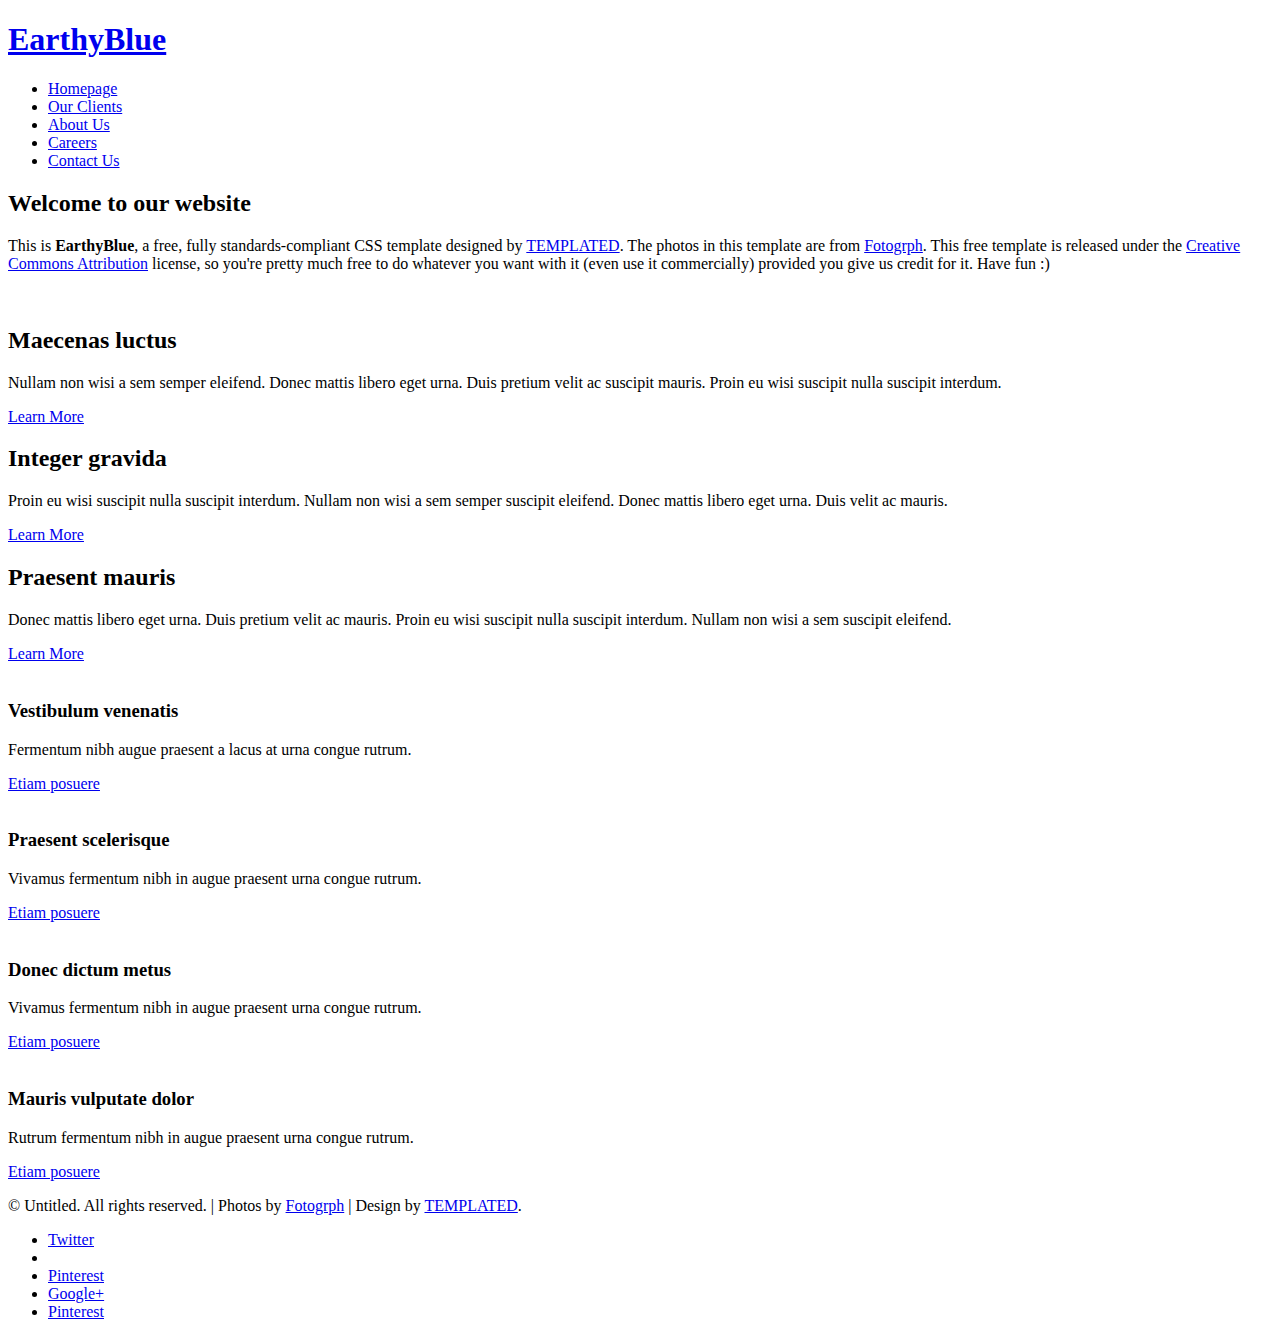
==== index.html @ 9a29e0e1 "Templated" ====
<!DOCTYPE html PUBLIC "-//W3C//DTD XHTML 1.0 Strict//EN" "http://www.w3.org/TR/xhtml1/DTD/xhtml1-strict.dtd">
<!--
Design by TEMPLATED
http://templated.co
Released for free under the Creative Commons Attribution License

Name       : EarthyBlue 
Description: A two-column, fixed-width design with dark color scheme.
Version    : 1.0
Released   : 20140215

-->
<html xmlns="http://www.w3.org/1999/xhtml">
<head>
<meta http-equiv="Content-Type" content="text/html; charset=utf-8" />
<title></title>
<meta name="keywords" content="" />
<meta name="description" content="" />
<link href="http://fonts.googleapis.com/css?family=Source+Sans+Pro:200,300,400,600,700,900|Quicksand:400,700|Questrial" rel="stylesheet" />
<link href="default.css" rel="stylesheet" type="text/css" media="all" />
<link href="fonts.css" rel="stylesheet" type="text/css" media="all" />

<!--[if IE 6]><link href="default_ie6.css" rel="stylesheet" type="text/css" /><![endif]-->

</head>
<body>
<div id="header-wrapper">
	<div id="header" class="container">
		<div id="logo">
			<h1><a href="#">EarthyBlue</a></h1>
			<div id="menu">
				<ul>
					<li class="active"><a href="#" accesskey="1" title="">Homepage</a></li>
					<li><a href="#" accesskey="2" title="">Our Clients</a></li>
					<li><a href="#" accesskey="3" title="">About Us</a></li>
					<li><a href="#" accesskey="4" title="">Careers</a></li>
					<li><a href="#" accesskey="5" title="">Contact Us</a></li>
				</ul>
			</div>
		</div>
	</div>
</div>
<div id="page-wrapper">
	<div id="welcome" class="container">
		<div class="title">
			<h2>Welcome to our website</h2>
		</div>
		<p>This is <strong>EarthyBlue</strong>, a free, fully standards-compliant CSS template designed by <a href="http://templated.co" rel="nofollow">TEMPLATED</a>. The photos in this template are from <a href="http://fotogrph.com/"> Fotogrph</a>. This free template is released under the <a href="http://templated.co/license">Creative Commons Attribution</a> license, so you're pretty much free to do whatever you want with it (even use it commercially) provided you give us credit for it. Have fun :) </p>
		<img src="images/banner.jpg" class="image image-full" alt="" />
	</div>
</div>
<div class="wrapper">
	<div id="three-column" class="container">
		<div><span class="arrow-down"></span></div>
		<div id="tbox1">
			<div class="title">
				<h2>Maecenas luctus</h2>
			</div>
			<p>Nullam non wisi a sem semper eleifend. Donec mattis libero eget urna. Duis pretium velit ac suscipit mauris. Proin eu wisi suscipit nulla suscipit interdum.</p>
			<a href="#" class="button">Learn More</a> </div>
		<div id="tbox2">
			<div class="title">
				<h2>Integer gravida</h2>
			</div>
			<p>Proin eu wisi suscipit nulla suscipit interdum. Nullam non wisi a sem semper suscipit eleifend. Donec mattis libero eget urna. Duis  velit ac mauris.</p>
			<a href="#" class="button">Learn More</a> </div>
		<div id="tbox3">
			<div class="title">
				<h2>Praesent mauris</h2>
			</div>
			<p>Donec mattis libero eget urna. Duis pretium velit ac mauris. Proin eu wisi suscipit nulla suscipit interdum. Nullam non wisi a sem suscipit  eleifend.</p>
			<a href="#" class="button">Learn More</a> </div>
	</div>
	<div id="portfolio" class="container">
		<div class="column1">
			<div class="box"> <a href="#"><img src="images/scr01.jpg" alt="" class="image image-full" /></a>
				<h3>Vestibulum venenatis</h3>
				<p>Fermentum nibh augue praesent a lacus at urna congue rutrum.</p>
				<a href="#" class="button button-small">Etiam posuere</a> </div>
		</div>
		<div class="column2">
			<div class="box"> <a href="#"><img src="images/scr02.jpg" alt="" class="image image-full" /></a>
				<h3>Praesent scelerisque</h3>
				<p>Vivamus fermentum nibh in augue praesent urna congue rutrum.</p>
				<a href="#" class="button button-small">Etiam posuere</a> </div>
		</div>
		<div class="column3">
			<div class="box"> <a href="#"><img src="images/scr03.jpg" alt="" class="image image-full" /></a>
				<h3>Donec dictum metus</h3>
				<p>Vivamus fermentum nibh in augue praesent urna congue rutrum.</p>
				<a href="#" class="button button-small">Etiam posuere</a> </div>
		</div>
		<div class="column4">
			<div class="box"> <a href="#"><img src="images/scr04.jpg" alt="" class="image image-full" /></a>
				<h3>Mauris vulputate dolor</h3>
				<p>Rutrum fermentum nibh in augue praesent urna congue rutrum.</p>
				<a href="#" class="button button-small">Etiam posuere</a> </div>
		</div>
	</div>
</div>
<div id="copyright" class="container">
	<p>&copy; Untitled. All rights reserved. | Photos by <a href="http://fotogrph.com/">Fotogrph</a> | Design by <a href="http://templated.co" rel="nofollow">TEMPLATED</a>.</p>
		<ul class="contact">
			<li><a href="#" class="icon icon-twitter"><span>Twitter</span></a></li>
			<li><a href="#" class="icon icon-facebook"><span></span></a></li>
			<li><a href="#" class="icon icon-dribbble"><span>Pinterest</span></a></li>
			<li><a href="#" class="icon icon-tumblr"><span>Google+</span></a></li>
			<li><a href="#" class="icon icon-rss"><span>Pinterest</span></a></li>
		</ul>
</div>
</body>
</html>
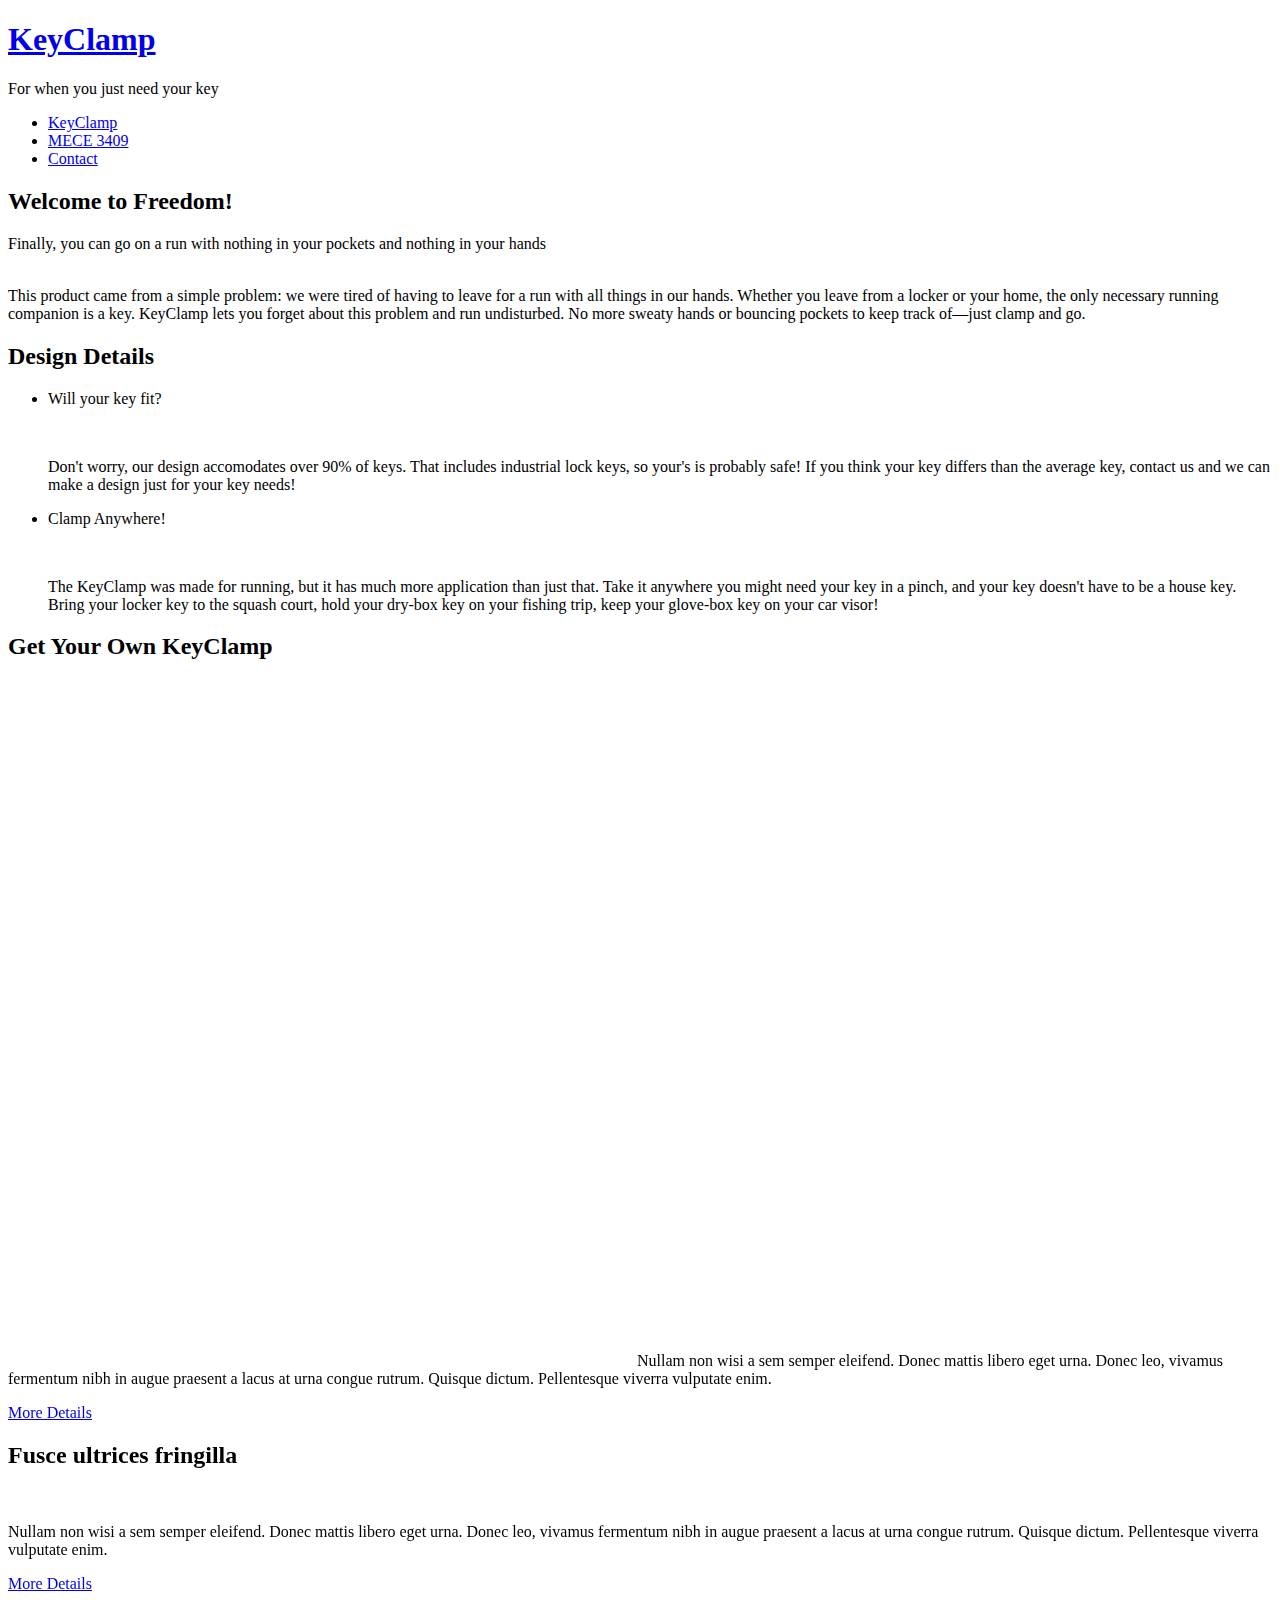
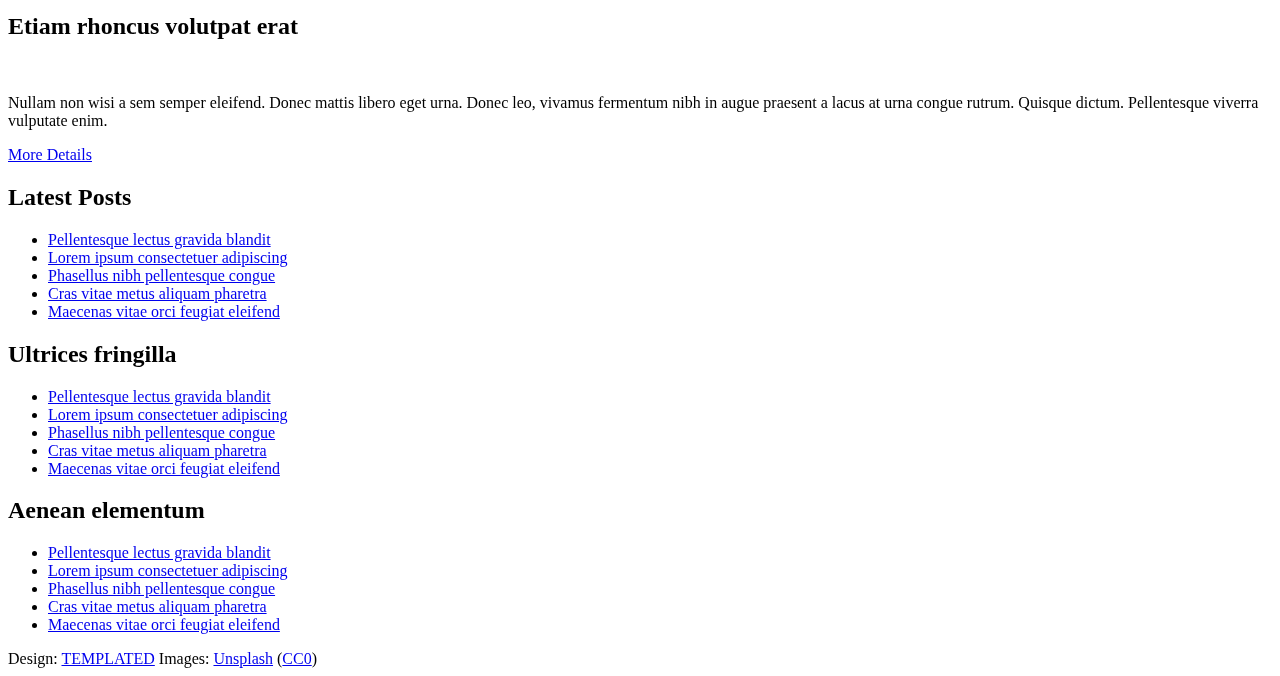
==== commit 6105fee3: "update" ====
--- a/index.html
+++ b/index.html
@@ -1,112 +1,172 @@
-<!DOCTYPE html PUBLIC "-//W3C//DTD XHTML 1.0 Strict//EN" "http://www.w3.org/TR/xhtml1/DTD/xhtml1-strict.dtd">
-<!--
-Design by TEMPLATED
-http://templated.co
-Released for free under the Creative Commons Attribution License
-
-Name       : EarthyBlue 
-Description: A two-column, fixed-width design with dark color scheme.
-Version    : 1.0
-Released   : 20140215
-
--->
-<html xmlns="http://www.w3.org/1999/xhtml">
-<head>
-<meta http-equiv="Content-Type" content="text/html; charset=utf-8" />
-<title></title>
-<meta name="keywords" content="" />
-<meta name="description" content="" />
-<link href="http://fonts.googleapis.com/css?family=Source+Sans+Pro:200,300,400,600,700,900|Quicksand:400,700|Questrial" rel="stylesheet" />
-<link href="default.css" rel="stylesheet" type="text/css" media="all" />
-<link href="fonts.css" rel="stylesheet" type="text/css" media="all" />
-
-<!--[if IE 6]><link href="default_ie6.css" rel="stylesheet" type="text/css" /><![endif]-->
-
-</head>
-<body>
-<div id="header-wrapper">
-	<div id="header" class="container">
-		<div id="logo">
-			<h1><a href="#">EarthyBlue</a></h1>
-			<div id="menu">
-				<ul>
-					<li class="active"><a href="#" accesskey="1" title="">Homepage</a></li>
-					<li><a href="#" accesskey="2" title="">Our Clients</a></li>
-					<li><a href="#" accesskey="3" title="">About Us</a></li>
-					<li><a href="#" accesskey="4" title="">Careers</a></li>
-					<li><a href="#" accesskey="5" title="">Contact Us</a></li>
-				</ul>
-			</div>
-		</div>
-	</div>
-</div>
-<div id="page-wrapper">
-	<div id="welcome" class="container">
-		<div class="title">
-			<h2>Welcome to our website</h2>
-		</div>
-		<p>This is <strong>EarthyBlue</strong>, a free, fully standards-compliant CSS template designed by <a href="http://templated.co" rel="nofollow">TEMPLATED</a>. The photos in this template are from <a href="http://fotogrph.com/"> Fotogrph</a>. This free template is released under the <a href="http://templated.co/license">Creative Commons Attribution</a> license, so you're pretty much free to do whatever you want with it (even use it commercially) provided you give us credit for it. Have fun :) </p>
-		<img src="images/banner.jpg" class="image image-full" alt="" />
-	</div>
-</div>
-<div class="wrapper">
-	<div id="three-column" class="container">
-		<div><span class="arrow-down"></span></div>
-		<div id="tbox1">
-			<div class="title">
-				<h2>Maecenas luctus</h2>
-			</div>
-			<p>Nullam non wisi a sem semper eleifend. Donec mattis libero eget urna. Duis pretium velit ac suscipit mauris. Proin eu wisi suscipit nulla suscipit interdum.</p>
-			<a href="#" class="button">Learn More</a> </div>
-		<div id="tbox2">
-			<div class="title">
-				<h2>Integer gravida</h2>
-			</div>
-			<p>Proin eu wisi suscipit nulla suscipit interdum. Nullam non wisi a sem semper suscipit eleifend. Donec mattis libero eget urna. Duis  velit ac mauris.</p>
-			<a href="#" class="button">Learn More</a> </div>
-		<div id="tbox3">
-			<div class="title">
-				<h2>Praesent mauris</h2>
-			</div>
-			<p>Donec mattis libero eget urna. Duis pretium velit ac mauris. Proin eu wisi suscipit nulla suscipit interdum. Nullam non wisi a sem suscipit  eleifend.</p>
-			<a href="#" class="button">Learn More</a> </div>
-	</div>
-	<div id="portfolio" class="container">
-		<div class="column1">
-			<div class="box"> <a href="#"><img src="images/scr01.jpg" alt="" class="image image-full" /></a>
-				<h3>Vestibulum venenatis</h3>
-				<p>Fermentum nibh augue praesent a lacus at urna congue rutrum.</p>
-				<a href="#" class="button button-small">Etiam posuere</a> </div>
-		</div>
-		<div class="column2">
-			<div class="box"> <a href="#"><img src="images/scr02.jpg" alt="" class="image image-full" /></a>
-				<h3>Praesent scelerisque</h3>
-				<p>Vivamus fermentum nibh in augue praesent urna congue rutrum.</p>
-				<a href="#" class="button button-small">Etiam posuere</a> </div>
-		</div>
-		<div class="column3">
-			<div class="box"> <a href="#"><img src="images/scr03.jpg" alt="" class="image image-full" /></a>
-				<h3>Donec dictum metus</h3>
-				<p>Vivamus fermentum nibh in augue praesent urna congue rutrum.</p>
-				<a href="#" class="button button-small">Etiam posuere</a> </div>
-		</div>
-		<div class="column4">
-			<div class="box"> <a href="#"><img src="images/scr04.jpg" alt="" class="image image-full" /></a>
-				<h3>Mauris vulputate dolor</h3>
-				<p>Rutrum fermentum nibh in augue praesent urna congue rutrum.</p>
-				<a href="#" class="button button-small">Etiam posuere</a> </div>
-		</div>
-	</div>
-</div>
-<div id="copyright" class="container">
-	<p>&copy; Untitled. All rights reserved. | Photos by <a href="http://fotogrph.com/">Fotogrph</a> | Design by <a href="http://templated.co" rel="nofollow">TEMPLATED</a>.</p>
-		<ul class="contact">
-			<li><a href="#" class="icon icon-twitter"><span>Twitter</span></a></li>
-			<li><a href="#" class="icon icon-facebook"><span></span></a></li>
-			<li><a href="#" class="icon icon-dribbble"><span>Pinterest</span></a></li>
-			<li><a href="#" class="icon icon-tumblr"><span>Google+</span></a></li>
-			<li><a href="#" class="icon icon-rss"><span>Pinterest</span></a></li>
-		</ul>
-</div>
-</body>
-</html>
+<!DOCTYPE HTML>
+<!--
+	Iridium by TEMPLATED
+    templated.co @templatedco
+    Released for free under the Creative Commons Attribution 3.0 license (templated.co/license)
+-->
+<html>
+	<head>
+		<title>KeyClamp</title>
+		<meta http-equiv="content-type" content="text/html; charset=utf-8" />
+		<meta name="description" content="" />
+		<meta name="keywords" content="" />
+		<link href='http://fonts.googleapis.com/css?family=Arimo:400,700' rel='stylesheet' type='text/css'>
+		<!--[if lte IE 8]><script src="js/html5shiv.js"></script><![endif]-->
+		<script src="http://ajax.googleapis.com/ajax/libs/jquery/1.11.0/jquery.min.js"></script>
+		<script src="js/skel.min.js"></script>
+		<script src="js/skel-panels.min.js"></script>
+		<script src="js/init.js"></script>
+		<noscript>
+			<link rel="stylesheet" href="css/skel-noscript.css" />
+			<link rel="stylesheet" href="css/style.css" />
+			<link rel="stylesheet" href="css/style-desktop.css" />
+		</noscript>
+		<!--[if lte IE 8]><link rel="stylesheet" href="css/ie/v8.css" /><![endif]-->
+		<!--[if lte IE 9]><link rel="stylesheet" href="css/ie/v9.css" /><![endif]-->
+	</head>
+	<body class="homepage">
+
+		<!-- Header -->
+		<div id="header">
+			<div class="container">
+
+				<!-- Logo -->
+				<div id="logo">
+					<h1><a href="#">KeyClamp</a></h1>
+					<span>For when you just need your key</span>
+				</div>
+
+				<!-- Nav -->
+				<nav id="nav">
+					<ul>
+						<li class="active"><a href="index.html">KeyClamp</a></li>
+						<li><a href="class.html">MECE 3409</a></li>
+						<li><a href="contact.html">Contact</a></li>
+					</ul>
+				</nav>
+			</div>
+		</div>
+
+		<!-- Main -->
+		<div id="main">
+			<div class="container">
+				<div class="row">
+
+					<!-- Content -->
+					<div id="content" class="8u skel-cell-important">
+						<section>
+							<header>
+								<h2>Welcome to Freedom!</h2>
+								<span class="byline">Finally, you can go on a run with nothing in your pockets and nothing in your hands</span>
+							</header>
+							<a href="#" class="image full"><img src="images/pic07.jpg" alt="" /></a>
+							<p>This product came from a simple problem: we were tired of having to leave for a run with all things in our hands. Whether you leave from a locker or your home, the only necessary running companion is a key. KeyClamp lets you forget about this problem and run undisturbed. No more sweaty hands or bouncing pockets to keep track of&mdash;just clamp and go. </p>
+						</section>
+					</div>
+
+					<!-- Sidebar -->
+					<div id="sidebar" class="4u">
+						<section>
+							<header>
+								<h2>Design Details</h2>
+							</header>
+							<ul class="style">
+								<li>
+									<p class="posted">Will your key fit?</p>
+									<img src="images/keys.jpg" alt="" />
+									<p class="text">Don't worry, our design accomodates over 90% of keys. That includes industrial lock keys, so your's is probably safe! If you think your key differs than the average key, contact us and we can make a design just for your key needs!</p>
+								</li>
+								<li>
+									<p class="posted">Clamp Anywhere!</p>
+									<img src="images/hat.jpg" alt="" />
+									<p class="text">The KeyClamp was made for running, but it has much more application than just that. Take it anywhere you might need your key in a pinch, and your key doesn't have to be a house key. Bring your locker key to the squash court, hold your dry-box key on your fishing trip, keep your glove-box key on your car visor!</p>
+									<script src="https://embed.github.com/view/3d/jcampo45/jcampo45.github.io/ClipTest4.STL"></script>
+								</li>
+							</ul>
+						</section>
+					</div>
+				</div>
+			</div>
+		</div>
+
+		<!-- Footer -->
+		<div id="featured">
+			<div class="container">
+				<div class="row">
+					<div class="4u">
+						<h2>Get Your Own KeyClamp</h2>
+						<a href="#" class="image full"><img src="images/pic01.jpg" alt="" /></a>
+						<p><iframe width="625" height="652" frameborder="0" allowfullscreen allowtransparency src="//www.shapeways.com/fragments/product?spin=324MHNRWZ"></iframe>
+Nullam non wisi a sem semper eleifend. Donec mattis libero eget urna. Donec leo, vivamus fermentum nibh in augue praesent a lacus at urna congue rutrum. Quisque dictum. Pellentesque viverra vulputate enim.</p>
+						<p><a href="#" class="button">More Details</a></p>
+					</div>
+					<div class="4u">
+						<h2>Fusce ultrices fringilla</h2>
+						<a href="#" class="image full"><img src="images/pic02.jpg" alt="" /></a>
+						<p>Nullam non wisi a sem semper eleifend. Donec mattis libero eget urna. Donec leo, vivamus fermentum nibh in augue praesent a lacus at urna congue rutrum. Quisque dictum. Pellentesque viverra vulputate enim.</p>
+						<p><a href="#" class="button">More Details</a></p>
+					</div>
+					<div class="4u">
+						<h2>Etiam rhoncus volutpat erat</h2>
+						<a href="#" class="image full"><img src="images/pic03.jpg" alt="" /></a>
+						<p>Nullam non wisi a sem semper eleifend. Donec mattis libero eget urna. Donec leo, vivamus fermentum nibh in augue praesent a lacus at urna congue rutrum. Quisque dictum. Pellentesque viverra vulputate enim.</p>
+						<p><a href="#" class="button">More Details</a></p>
+					</div>
+				</div>
+			</div>
+		</div>
+
+
+		<!-- Footer -->
+		<div id="footer">
+			<div class="container">
+				<div class="row">
+					<div class="4u">
+						<section>
+							<h2>Latest Posts</h2>
+							<ul class="default">
+								<li><a href="#">Pellentesque lectus gravida blandit</a></li>
+								<li><a href="#">Lorem ipsum consectetuer adipiscing</a></li>
+								<li><a href="#">Phasellus nibh pellentesque congue</a></li>
+								<li><a href="#">Cras vitae metus aliquam pharetra</a></li>
+								<li><a href="#">Maecenas vitae orci feugiat eleifend</a></li>
+							</ul>
+						</section>
+					</div>
+					<div class="4u">
+						<section>
+							<h2>Ultrices fringilla</h2>
+							<ul class="default">
+								<li><a href="#">Pellentesque lectus gravida blandit</a></li>
+								<li><a href="#">Lorem ipsum consectetuer adipiscing</a></li>
+								<li><a href="#">Phasellus nibh pellentesque congue</a></li>
+								<li><a href="#">Cras vitae metus aliquam pharetra</a></li>
+								<li><a href="#">Maecenas vitae orci feugiat eleifend</a></li>
+							</ul>
+						</section>
+					</div>
+					<div class="4u">
+						<section>
+							<h2>Aenean elementum</h2>
+							<ul class="default">
+								<li><a href="#">Pellentesque lectus gravida blandit</a></li>
+								<li><a href="#">Lorem ipsum consectetuer adipiscing</a></li>
+								<li><a href="#">Phasellus nibh pellentesque congue</a></li>
+								<li><a href="#">Cras vitae metus aliquam pharetra</a></li>
+								<li><a href="#">Maecenas vitae orci feugiat eleifend</a></li>
+							</ul>
+						</section>
+					</div>
+				</div>
+			</div>
+		</div>
+
+		<!-- Copyright -->
+		<div id="copyright">
+			<div class="container">
+				Design: <a href="http://templated.co">TEMPLATED</a> Images: <a href="http://unsplash.com">Unsplash</a> (<a href="http://unsplash.com/cc0">CC0</a>)
+			</div>
+		</div>
+
+	</body>
+</html>
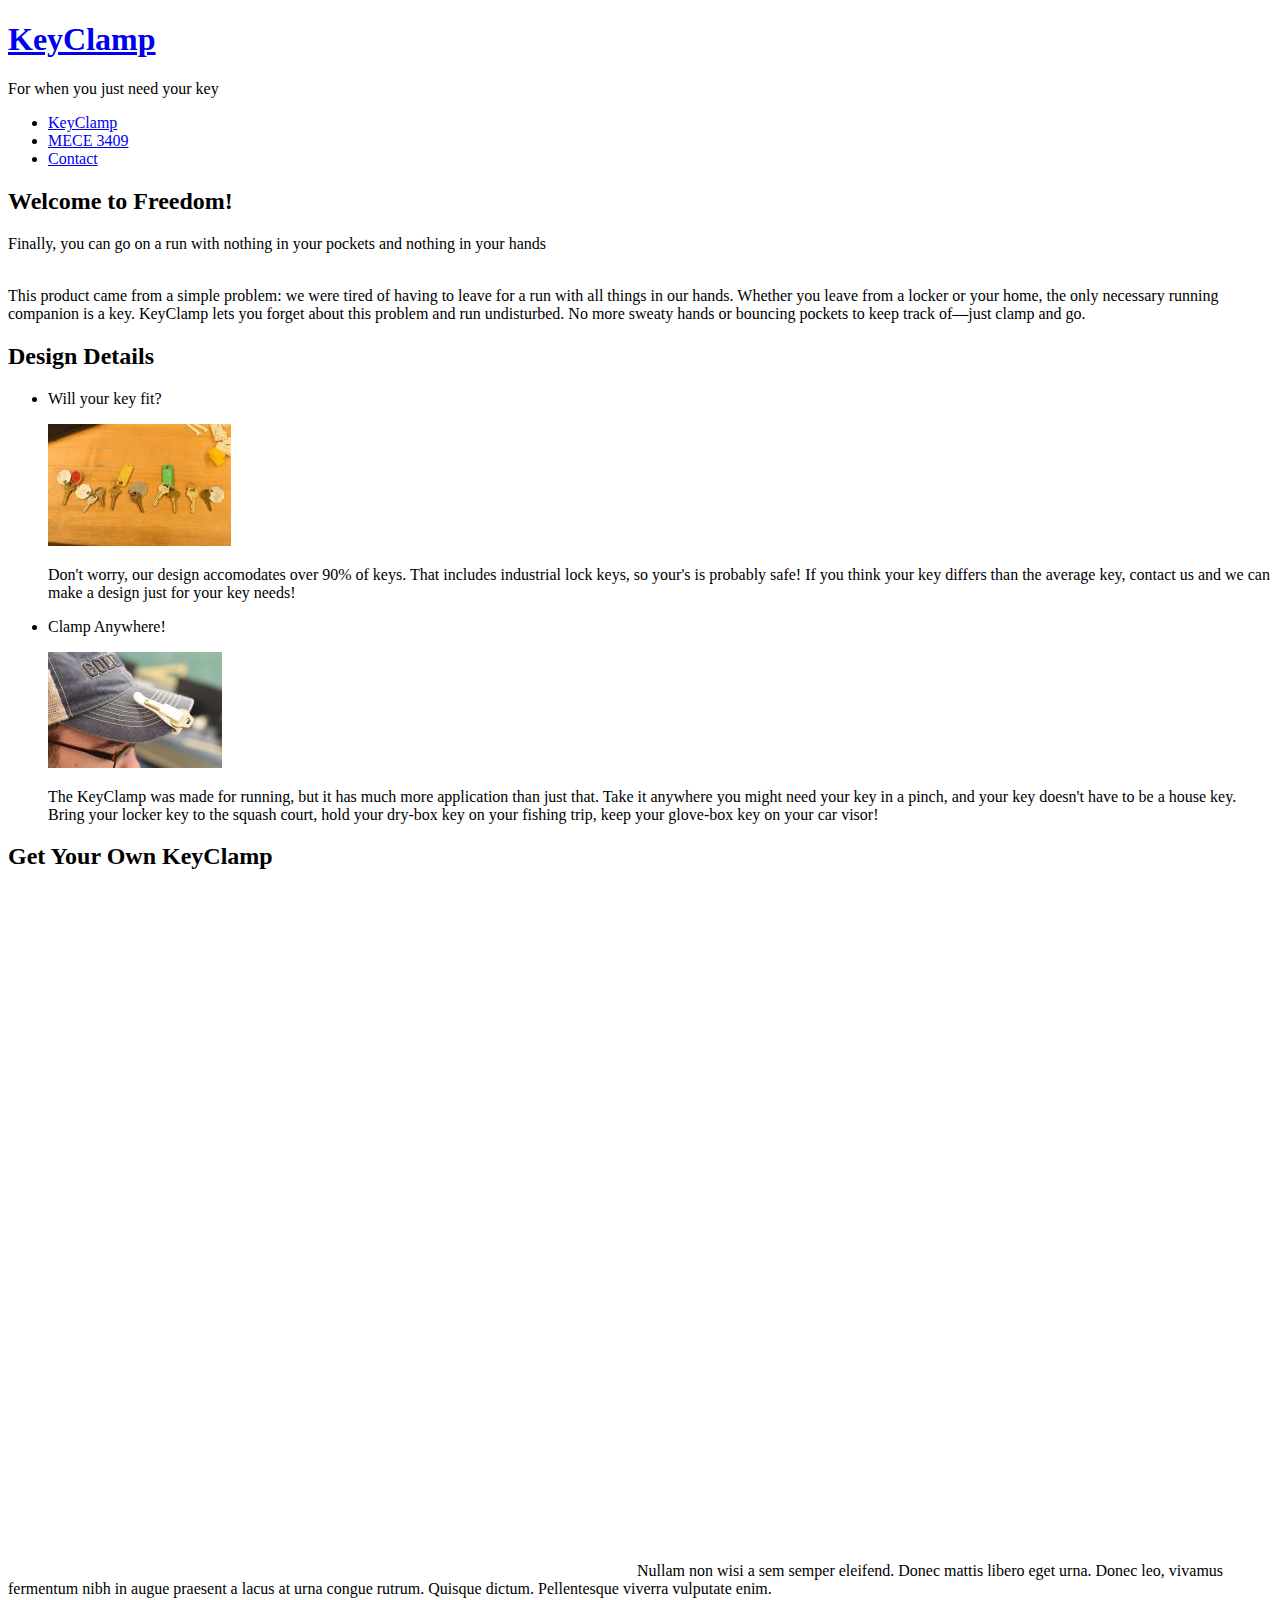
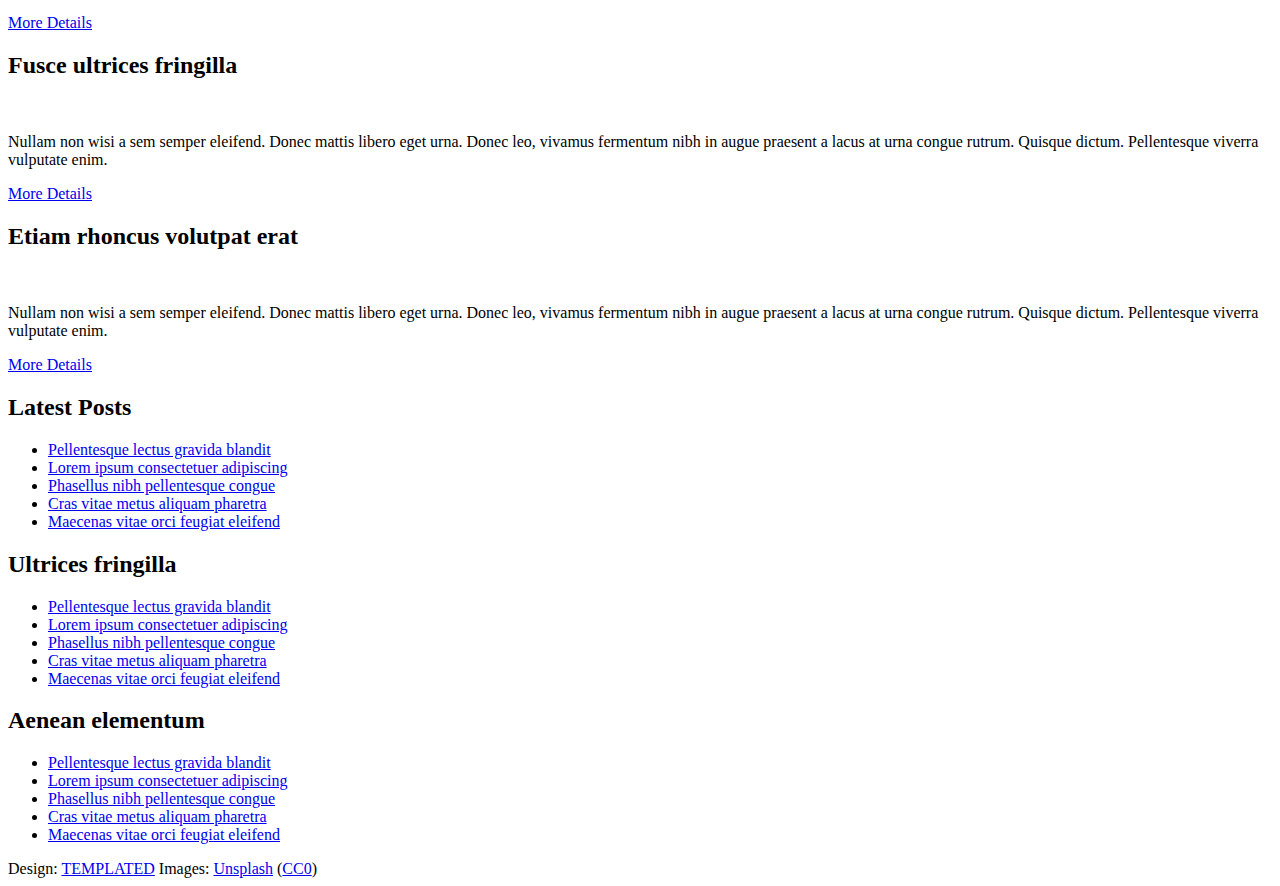
==== commit 04510627: "stl" ====
--- a/index.html
+++ b/index.html
@@ -61,6 +61,7 @@
 							</header>
 							<a href="#" class="image full"><img src="images/pic07.jpg" alt="" /></a>
 							<p>This product came from a simple problem: we were tired of having to leave for a run with all things in our hands. Whether you leave from a locker or your home, the only necessary running companion is a key. KeyClamp lets you forget about this problem and run undisturbed. No more sweaty hands or bouncing pockets to keep track of&mdash;just clamp and go. </p>
+																<script src="https://embed.github.com/view/3d/jcampo45/jcampo45.github.io/master/ClipTest4.STL"></script>
 						</section>
 					</div>
 
@@ -80,7 +81,7 @@
 									<p class="posted">Clamp Anywhere!</p>
 									<img src="images/hat.jpg" alt="" />
 									<p class="text">The KeyClamp was made for running, but it has much more application than just that. Take it anywhere you might need your key in a pinch, and your key doesn't have to be a house key. Bring your locker key to the squash court, hold your dry-box key on your fishing trip, keep your glove-box key on your car visor!</p>
-									<script src="https://embed.github.com/view/3d/jcampo45/jcampo45.github.io/ClipTest4.STL"></script>
+
 								</li>
 							</ul>
 						</section>
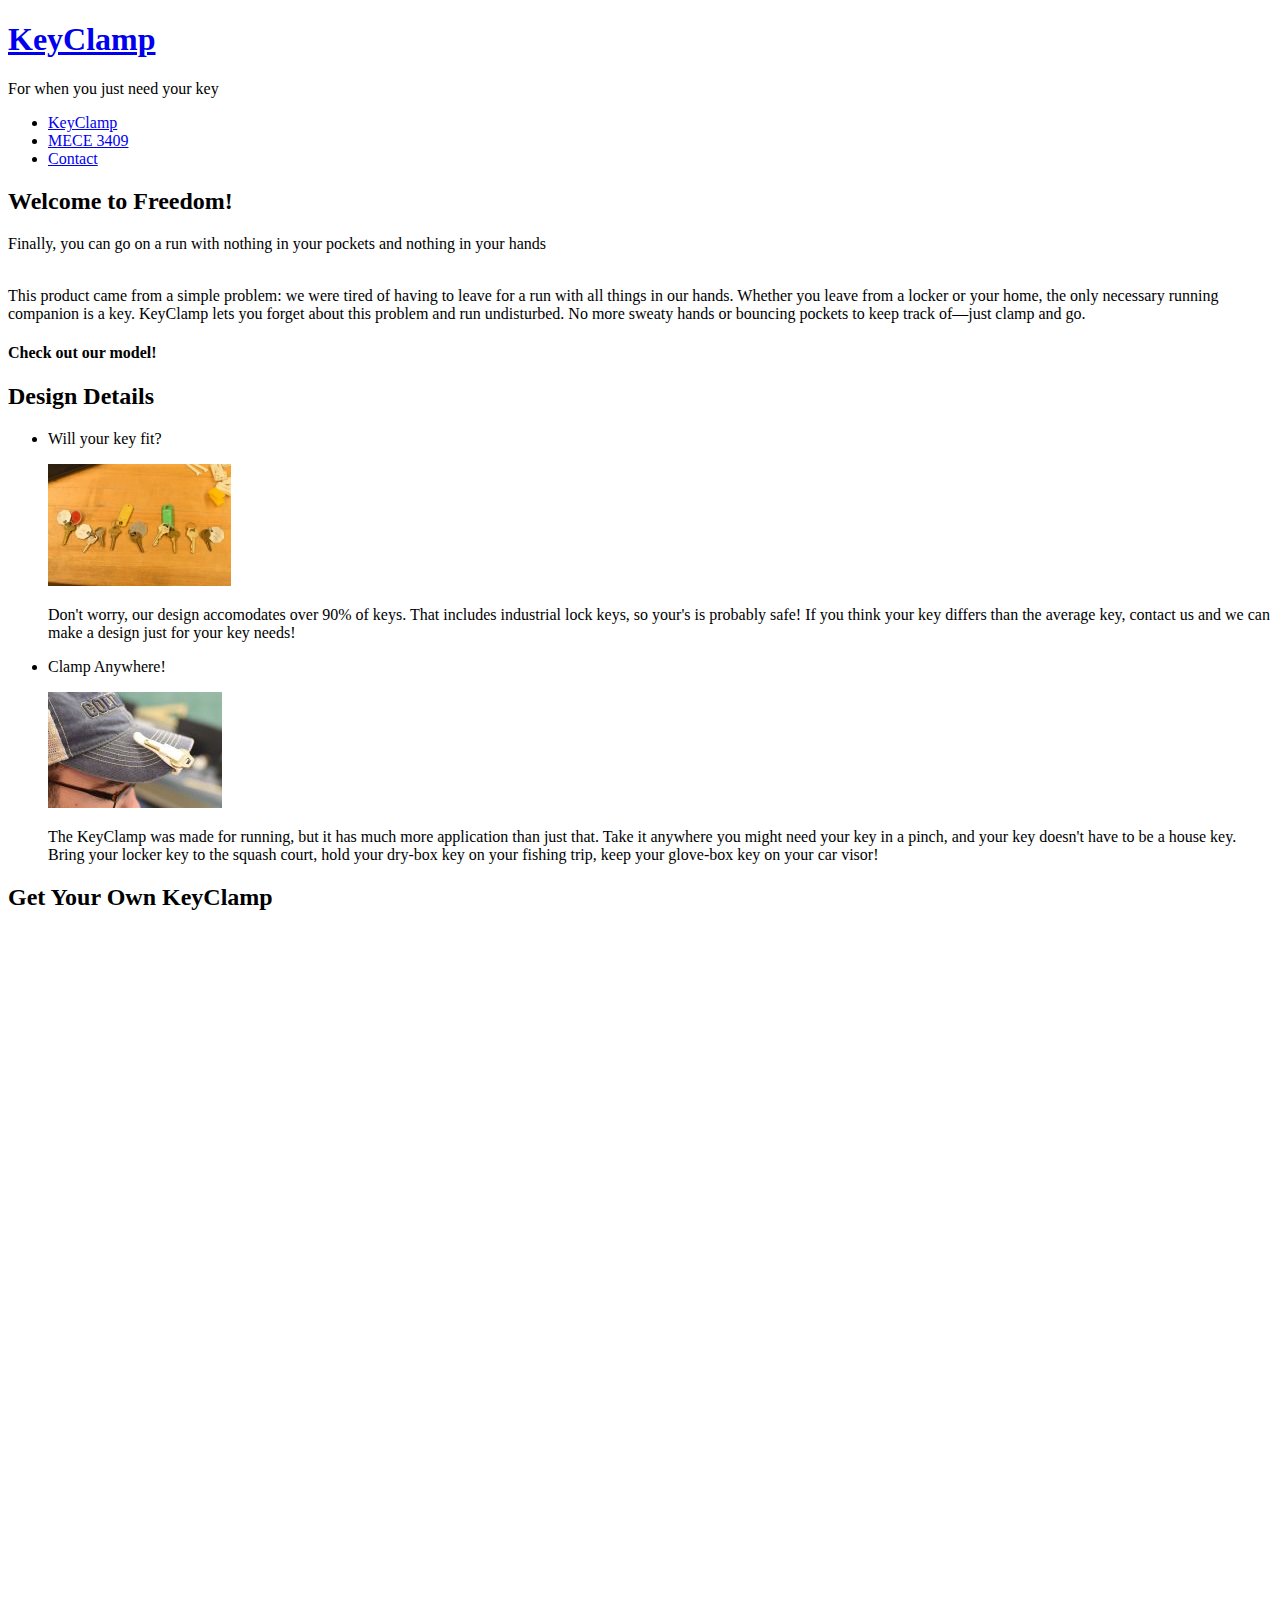
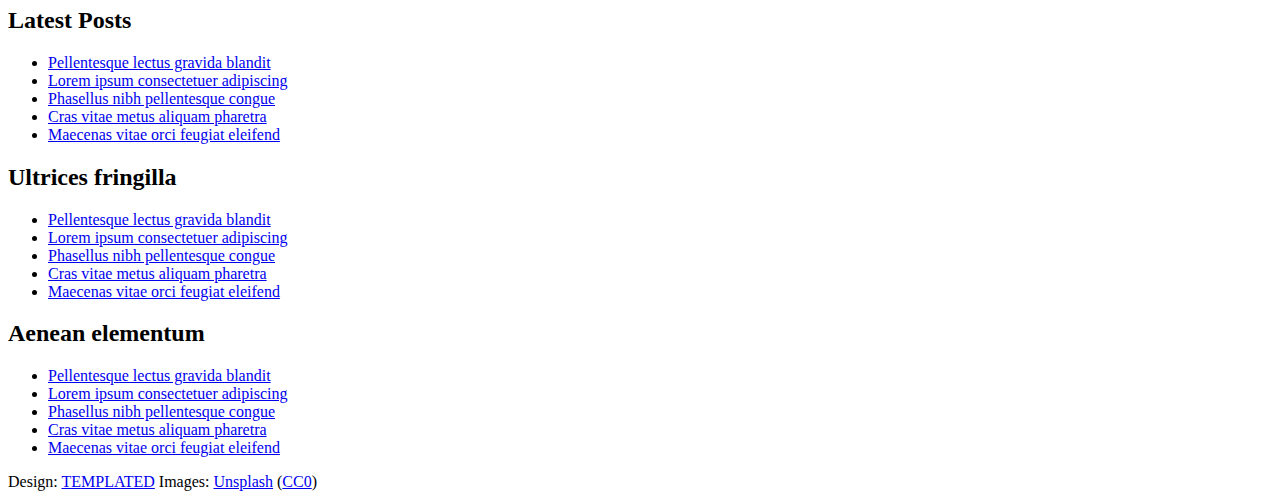
==== commit ed1c1ec7: "shapeways" ====
--- a/index.html
+++ b/index.html
@@ -61,7 +61,8 @@
 							</header>
 							<a href="#" class="image full"><img src="images/pic07.jpg" alt="" /></a>
 							<p>This product came from a simple problem: we were tired of having to leave for a run with all things in our hands. Whether you leave from a locker or your home, the only necessary running companion is a key. KeyClamp lets you forget about this problem and run undisturbed. No more sweaty hands or bouncing pockets to keep track of&mdash;just clamp and go. </p>
-																<script src="https://embed.github.com/view/3d/jcampo45/jcampo45.github.io/master/ClipTest4.STL"></script>
+							<h4>Check out our model!</h4>
+							<script src="https://embed.github.com/view/3d/jcampo45/jcampo45.github.io/master/ClipTest4.STL"></script>
 						</section>
 					</div>
 
@@ -93,27 +94,8 @@
 		<!-- Footer -->
 		<div id="featured">
 			<div class="container">
-				<div class="row">
-					<div class="4u">
 						<h2>Get Your Own KeyClamp</h2>
-						<a href="#" class="image full"><img src="images/pic01.jpg" alt="" /></a>
 						<p><iframe width="625" height="652" frameborder="0" allowfullscreen allowtransparency src="//www.shapeways.com/fragments/product?spin=324MHNRWZ"></iframe>
-Nullam non wisi a sem semper eleifend. Donec mattis libero eget urna. Donec leo, vivamus fermentum nibh in augue praesent a lacus at urna congue rutrum. Quisque dictum. Pellentesque viverra vulputate enim.</p>
-						<p><a href="#" class="button">More Details</a></p>
-					</div>
-					<div class="4u">
-						<h2>Fusce ultrices fringilla</h2>
-						<a href="#" class="image full"><img src="images/pic02.jpg" alt="" /></a>
-						<p>Nullam non wisi a sem semper eleifend. Donec mattis libero eget urna. Donec leo, vivamus fermentum nibh in augue praesent a lacus at urna congue rutrum. Quisque dictum. Pellentesque viverra vulputate enim.</p>
-						<p><a href="#" class="button">More Details</a></p>
-					</div>
-					<div class="4u">
-						<h2>Etiam rhoncus volutpat erat</h2>
-						<a href="#" class="image full"><img src="images/pic03.jpg" alt="" /></a>
-						<p>Nullam non wisi a sem semper eleifend. Donec mattis libero eget urna. Donec leo, vivamus fermentum nibh in augue praesent a lacus at urna congue rutrum. Quisque dictum. Pellentesque viverra vulputate enim.</p>
-						<p><a href="#" class="button">More Details</a></p>
-					</div>
-				</div>
 			</div>
 		</div>
 
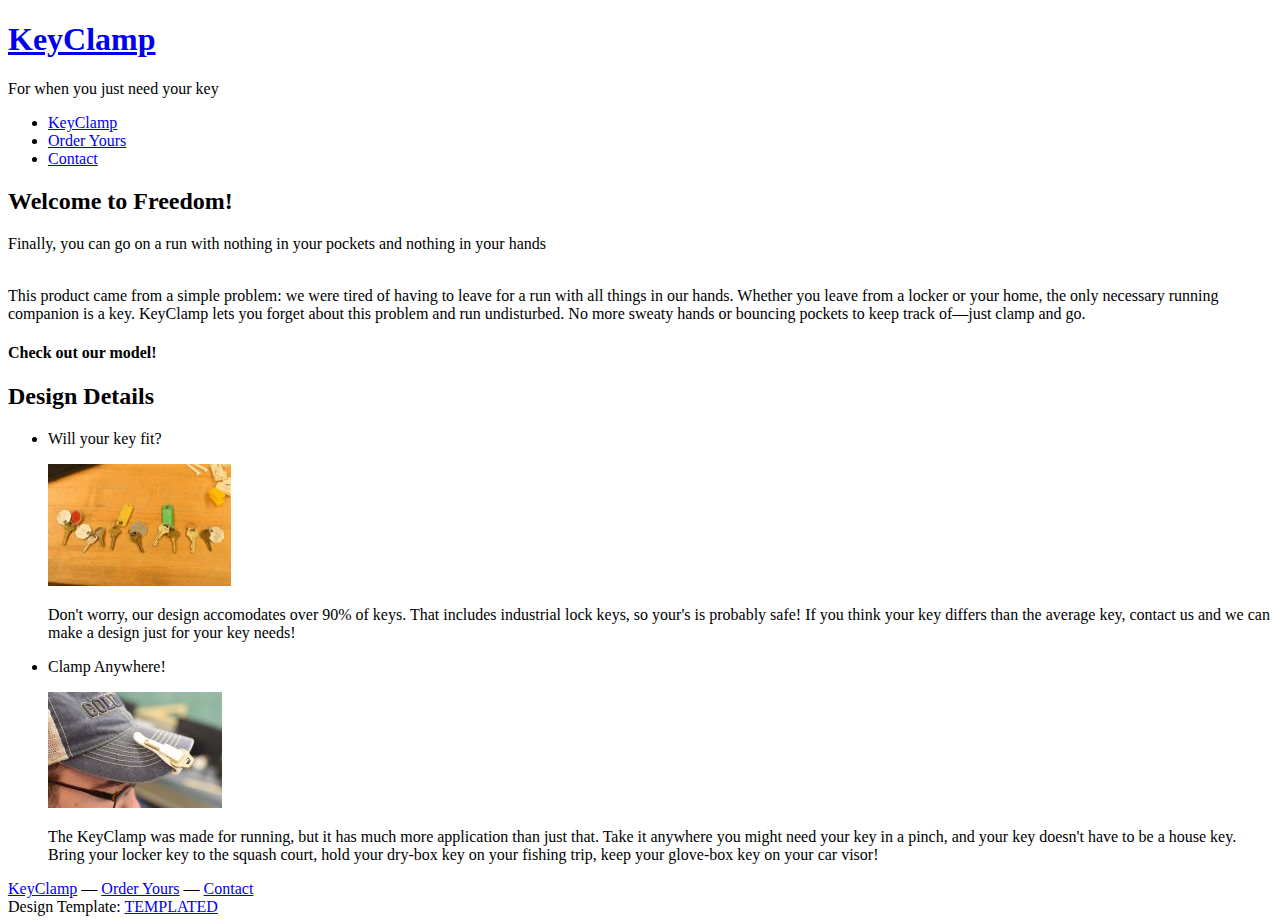
==== commit b9cb4d74: "done?" ====
--- a/index.html
+++ b/index.html
@@ -40,7 +40,7 @@
 				<nav id="nav">
 					<ul>
 						<li class="active"><a href="index.html">KeyClamp</a></li>
-						<li><a href="class.html">MECE 3409</a></li>
+						<li><a href="buy.html">Order Yours</a></li>
 						<li><a href="contact.html">Contact</a></li>
 					</ul>
 				</nav>
@@ -91,65 +91,16 @@
 			</div>
 		</div>
 
-		<!-- Footer -->
-		<div id="featured">
+		<!-- Copyright -->
+		<div id="copyright">
 			<div class="container">
-						<h2>Get Your Own KeyClamp</h2>
-						<p><iframe width="625" height="652" frameborder="0" allowfullscreen allowtransparency src="//www.shapeways.com/fragments/product?spin=324MHNRWZ"></iframe>
+				<a href="index.html">KeyClamp</a> &mdash;
+				<a href="buy.html">Order Yours</a>    &mdash;
+				<a href="contact.html">Contact</a><br>
+				Design Template: <a href="http://templated.co">TEMPLATED</a>
 			</div>
 		</div>
 
 
-		<!-- Footer -->
-		<div id="footer">
-			<div class="container">
-				<div class="row">
-					<div class="4u">
-						<section>
-							<h2>Latest Posts</h2>
-							<ul class="default">
-								<li><a href="#">Pellentesque lectus gravida blandit</a></li>
-								<li><a href="#">Lorem ipsum consectetuer adipiscing</a></li>
-								<li><a href="#">Phasellus nibh pellentesque congue</a></li>
-								<li><a href="#">Cras vitae metus aliquam pharetra</a></li>
-								<li><a href="#">Maecenas vitae orci feugiat eleifend</a></li>
-							</ul>
-						</section>
-					</div>
-					<div class="4u">
-						<section>
-							<h2>Ultrices fringilla</h2>
-							<ul class="default">
-								<li><a href="#">Pellentesque lectus gravida blandit</a></li>
-								<li><a href="#">Lorem ipsum consectetuer adipiscing</a></li>
-								<li><a href="#">Phasellus nibh pellentesque congue</a></li>
-								<li><a href="#">Cras vitae metus aliquam pharetra</a></li>
-								<li><a href="#">Maecenas vitae orci feugiat eleifend</a></li>
-							</ul>
-						</section>
-					</div>
-					<div class="4u">
-						<section>
-							<h2>Aenean elementum</h2>
-							<ul class="default">
-								<li><a href="#">Pellentesque lectus gravida blandit</a></li>
-								<li><a href="#">Lorem ipsum consectetuer adipiscing</a></li>
-								<li><a href="#">Phasellus nibh pellentesque congue</a></li>
-								<li><a href="#">Cras vitae metus aliquam pharetra</a></li>
-								<li><a href="#">Maecenas vitae orci feugiat eleifend</a></li>
-							</ul>
-						</section>
-					</div>
-				</div>
-			</div>
-		</div>
-
-		<!-- Copyright -->
-		<div id="copyright">
-			<div class="container">
-				Design: <a href="http://templated.co">TEMPLATED</a> Images: <a href="http://unsplash.com">Unsplash</a> (<a href="http://unsplash.com/cc0">CC0</a>)
-			</div>
-		</div>
-
 	</body>
 </html>
--- a/css/style.css
+++ b/css/style.css
@@ -0,0 +1,387 @@
+/*
+	Iridium by TEMPLATED
+    templated.co @templatedco
+    Released for free under the Creative Commons Attribution 3.0 license (templated.co/license)
+*/
+
+/*********************************************************************************/
+/* Basic                                                                         */
+/*********************************************************************************/
+
+	body
+	{
+		background: #141414;
+	}
+
+	body,input,textarea,select
+	{
+		font-family: 'Arimo', sans-serif;
+		font-size: 11pt;
+		line-height: 1.75em;
+		color: #4c4c4c;
+	}
+
+	h1,h2,h3,h4,h5,h6
+	{
+		text-transform: uppercase;
+		font-weight: bold;
+	}
+
+		h1 a, h2 a, h3 a, h4 a, h5 a, h6 a
+		{
+			color: inherit;
+			text-decoration: none;
+		}
+
+	/* Change this to whatever font weight/color pairing is most suitable */
+	strong, b
+	{
+		font-weight: bold;
+		color: #000000;
+	}
+
+	em, i
+	{
+		font-style: italic;
+	}
+
+	/* Don't forget to set this to something that matches the design */
+	a
+	{
+		text-decoration: underline;
+		color: #272727;
+	}
+
+	a:hover
+	{
+		text-decoration: none;
+	}
+
+	sub
+	{
+		position: relative;
+		top: 0.5em;
+		font-size: 0.8em;
+	}
+
+	sup
+	{
+		position: relative;
+		top: -0.5em;
+		font-size: 0.8em;
+	}
+
+	hr
+	{
+		border: 0;
+		border-top: solid 1px #ddd;
+	}
+
+	blockquote
+	{
+		border-left: solid 0.5em #ddd;
+		padding: 1em 0 1em 2em;
+		font-style: italic;
+	}
+
+	p, ul, ol, dl, table
+	{
+		margin-bottom: 1em;
+	}
+
+	header
+	{
+		margin-bottom: 1em;
+	}
+
+		header h2
+		{
+		}
+
+		header .byline
+		{
+			display: block;
+			margin: 0.5em 0 0 0;
+			padding: 0 0 0.5em 0;
+		}
+
+	footer
+	{
+		margin-top: 1em;
+	}
+
+	br.clear
+	{
+		clear: both;
+	}
+
+	/* Sections/Articles */
+
+		section,
+		article
+		{
+			margin-bottom: 3em;
+		}
+
+		section > :last-child,
+		article > :last-child
+		{
+			margin-bottom: 0;
+		}
+
+		section:last-child,
+		article:last-child
+		{
+			margin-bottom: 0;
+		}
+
+		.row > section,
+		.row > article
+		{
+			margin-bottom: 0;
+		}
+
+	/* Images */
+
+		.image
+		{
+			display: inline-block;
+		}
+
+			.image img
+			{
+				display: block;
+				width: 100%;
+			}
+
+			.image.featured
+			{
+				display: block;
+				width: 100%;
+				margin: 0 0 2em 0;
+			}
+
+			.image.full
+			{
+				display: block;
+				width: 100%;
+				margin: 0 0 2em 0;
+			}
+
+			.image.left
+			{
+				float: left;
+				margin: 0 2em 2em 0;
+			}
+
+			.image.centered
+			{
+				display: block;
+				margin: 0 0 2em 0;
+			}
+
+				.image.centered img
+				{
+					margin: 0 auto;
+					width: auto;
+				}
+
+	/* Lists */
+
+		ul.default
+		{
+			margin: 0;
+			padding: 0;
+			list-style: none;
+		}
+
+			ul.default li
+			{
+				padding: 0.60em 0em;
+				border-top: 1px solid;
+				border-color: rgba(255,255,255,.1);
+			}
+
+			ul.default li:first-child
+			{
+				padding-top: 0;
+				border-top: none;
+			}
+
+			ul.default a
+			{
+				text-decoration: none;
+				color: rgba(255,255,255,.5);
+			}
+
+			ul.default a:hover
+			{
+				text-decoration: underline;
+			}
+
+		ul.style {
+		}
+
+		ul.style li {
+			margin: 0;
+			padding: 2em 0em 1.5em 0em;
+			border-top: 1px solid #ECECEC;
+		}
+
+		ul.style li:first-child
+		{
+			padding-top: 0;
+			border-top: none;
+		}
+
+		ul.style img {
+			float: left;
+			margin-right: 20px;
+		}
+
+		ul.style p {
+		}
+
+		ul.style .posted {
+			padding: 0em 0em 1em 0em;
+			letter-spacing: 1px;
+			text-transform: uppercase;
+			font-size: 13pt;
+			color: #000000;
+		}
+
+		ul.style .first {
+			padding-top: 0px;
+			border-top: none;
+		}
+
+
+	/* Buttons */
+
+		.button
+		{
+			position: relative;
+			display: inline-block;
+			margin-top: 2em;
+			padding: 0.90em 1.5em;
+			background: #e95d3c;
+			border-radius: 40px;
+			text-decoration: none;
+			text-transform: uppercase;
+			font-size: 1.1em;
+			color: #FFF;
+			-moz-transition: color 0.35s ease-in-out, background-color 0.35s ease-in-out;
+			-webkit-transition: color 0.35s ease-in-out, background-color 0.35s ease-in-out;
+			-o-transition: color 0.35s ease-in-out, background-color 0.35s ease-in-out;
+			-ms-transition: color 0.35s ease-in-out, background-color 0.35s ease-in-out;
+			transition: color 0.35s ease-in-out, background-color 0.35s ease-in-out;
+			cursor: pointer;
+		}
+
+			.button:hover
+			{
+				background: #de3d27;
+				color: #FFF !important;
+			}
+
+/*********************************************************************************/
+/* Header                                                                        */
+/*********************************************************************************/
+
+	#header
+	{
+		position: relative;
+		background: #2a2f27 url(../images/banner.jpg) no-repeat;
+		background-size: cover;
+	}
+
+	#logo
+	{
+	}
+
+	#nav
+	{
+	}
+
+		#nav ul
+		{
+			margin: 0;
+		}
+
+/*********************************************************************************/
+/* Banner                                                                        */
+/*********************************************************************************/
+
+	#banner
+	{
+		position: relative;
+		background: #333;
+		color: #fff;
+	}
+
+/*********************************************************************************/
+/* Main                                                                          */
+/*********************************************************************************/
+
+	#main
+	{
+		position: relative;
+		background: #fff;
+	}
+
+/*********************************************************************************/
+/* Featured                                                                      */
+/*********************************************************************************/
+
+	#featured
+	{
+		position: relative;
+		background: #f2f2f2;
+	}
+
+	#featured h2
+	{
+		display: block;
+		margin-bottom: 2em;
+		font-size: 1.4em;
+	}
+
+/*********************************************************************************/
+/* Footer                                                                        */
+/*********************************************************************************/
+
+	#footer
+	{
+		position: relative;
+		background: #1d1d1d;
+		color: #FFFFFF;
+	}
+
+	#footer h2
+	{
+		display: block;
+		color: #FFF;
+	}
+
+/*********************************************************************************/
+/* Copyright                                                                     */
+/*********************************************************************************/
+
+	#copyright
+	{
+		position: relative;
+		padding: 3em 0em;
+		letter-spacing: 1px;
+		text-align: center;
+		color: rgba(255,255,255,.2);
+	}
+
+	#copyright .container
+	{
+	}
+
+	#copyright a
+	{
+		text-decoration: none;
+		color: rgba(255,255,255,.3);
+	}
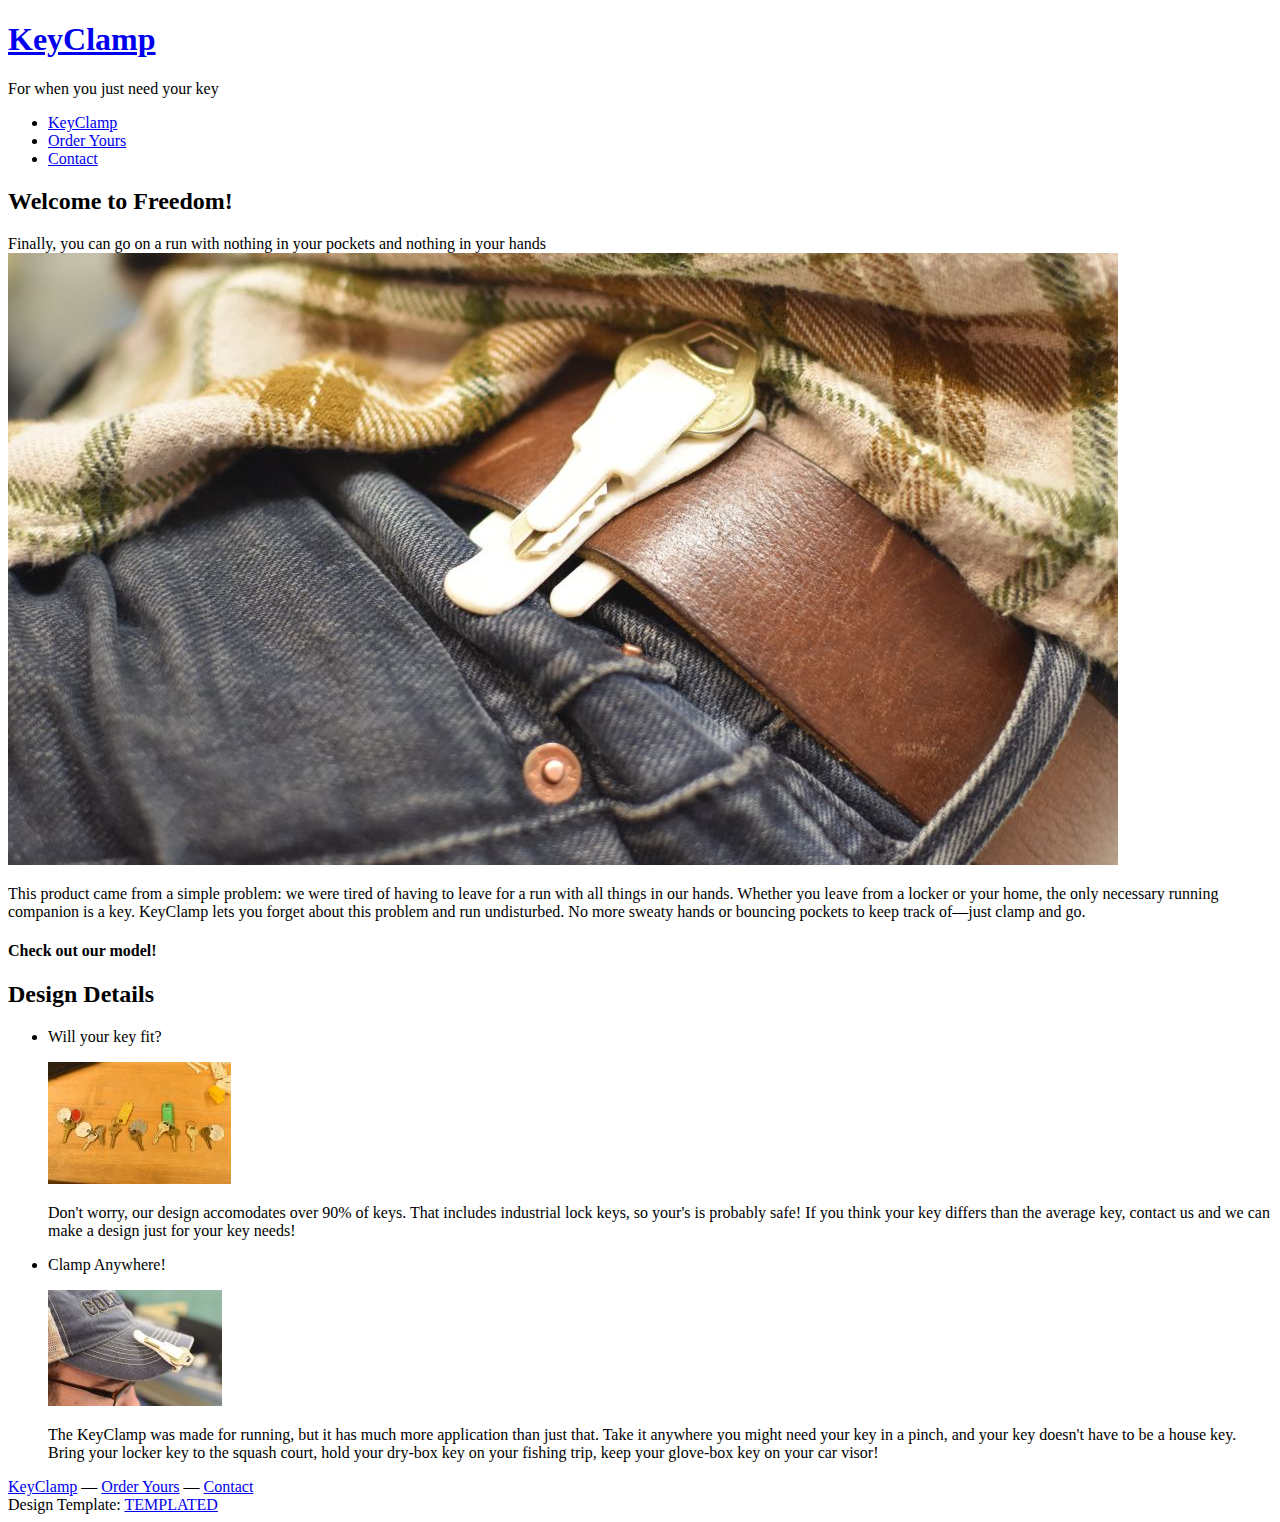
==== commit 032a2c00: "done?" ====
--- a/index.html
+++ b/index.html
@@ -59,10 +59,10 @@
 								<h2>Welcome to Freedom!</h2>
 								<span class="byline">Finally, you can go on a run with nothing in your pockets and nothing in your hands</span>
 							</header>
-							<a href="#" class="image full"><img src="images/pic07.jpg" alt="" /></a>
+							<a href="#" class="image full"><img src="images/belt.jpg" alt="" /></a>
 							<p>This product came from a simple problem: we were tired of having to leave for a run with all things in our hands. Whether you leave from a locker or your home, the only necessary running companion is a key. KeyClamp lets you forget about this problem and run undisturbed. No more sweaty hands or bouncing pockets to keep track of&mdash;just clamp and go. </p>
 							<h4>Check out our model!</h4>
-							<script src="https://embed.github.com/view/3d/jcampo45/jcampo45.github.io/master/ClipTest4.STL"></script>
+							<script src="https://embed.github.com/view/3d/jcampo45/jcampo45.github.io/master/KeyClamp.STL"></script>
 						</section>
 					</div>
 
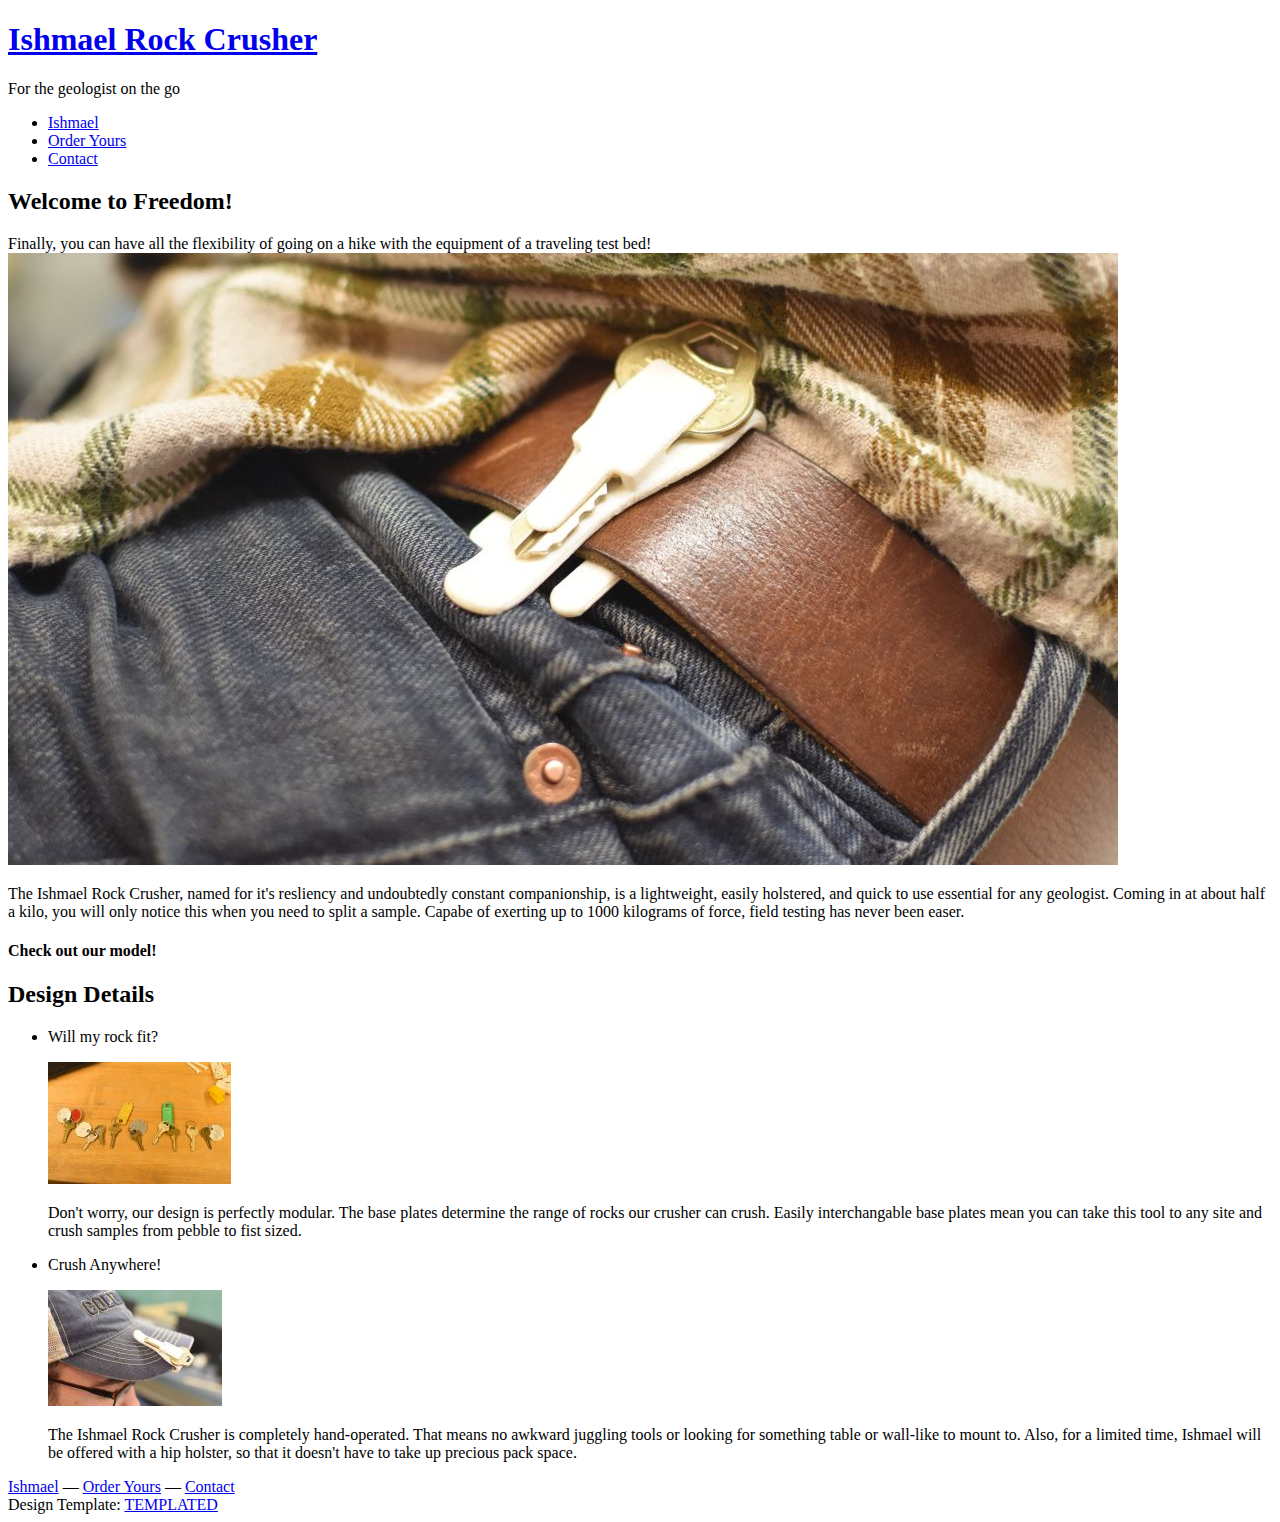
==== commit 0120db50: "updated text" ====
--- a/index.html
+++ b/index.html
@@ -6,7 +6,7 @@
 -->
 <html>
 	<head>
-		<title>KeyClamp</title>
+		<title>Ishmael</title>
 		<meta http-equiv="content-type" content="text/html; charset=utf-8" />
 		<meta name="description" content="" />
 		<meta name="keywords" content="" />
@@ -32,14 +32,14 @@
 
 				<!-- Logo -->
 				<div id="logo">
-					<h1><a href="#">KeyClamp</a></h1>
-					<span>For when you just need your key</span>
+					<h1><a href="#">Ishmael Rock Crusher</a></h1>
+					<span>For the geologist on the go</span>
 				</div>
 
 				<!-- Nav -->
 				<nav id="nav">
 					<ul>
-						<li class="active"><a href="index.html">KeyClamp</a></li>
+						<li class="active"><a href="index.html">Ishmael</a></li>
 						<li><a href="buy.html">Order Yours</a></li>
 						<li><a href="contact.html">Contact</a></li>
 					</ul>
@@ -57,10 +57,10 @@
 						<section>
 							<header>
 								<h2>Welcome to Freedom!</h2>
-								<span class="byline">Finally, you can go on a run with nothing in your pockets and nothing in your hands</span>
+								<span class="byline">Finally, you can have all the flexibility of going on a hike with the equipment of a traveling test bed!</span>
 							</header>
 							<a href="#" class="image full"><img src="images/belt.jpg" alt="" /></a>
-							<p>This product came from a simple problem: we were tired of having to leave for a run with all things in our hands. Whether you leave from a locker or your home, the only necessary running companion is a key. KeyClamp lets you forget about this problem and run undisturbed. No more sweaty hands or bouncing pockets to keep track of&mdash;just clamp and go. </p>
+							<p>The Ishmael Rock Crusher, named for it's resliency and undoubtedly constant companionship, is a lightweight, easily holstered, and quick to use essential for any geologist. Coming in at about half a kilo, you will only notice this when you need to split a sample. Capabe of exerting up to 1000 kilograms of force, field testing has never been easer.</p>
 							<h4>Check out our model!</h4>
 							<script src="https://embed.github.com/view/3d/jcampo45/jcampo45.github.io/master/KeyClamp.STL"></script>
 						</section>
@@ -74,14 +74,14 @@
 							</header>
 							<ul class="style">
 								<li>
-									<p class="posted">Will your key fit?</p>
+									<p class="posted">Will my rock fit?</p>
 									<img src="images/keys.jpg" alt="" />
-									<p class="text">Don't worry, our design accomodates over 90% of keys. That includes industrial lock keys, so your's is probably safe! If you think your key differs than the average key, contact us and we can make a design just for your key needs!</p>
+									<p class="text">Don't worry, our design is perfectly modular. The base plates determine the range of rocks  our crusher can crush. Easily interchangable base plates mean you can take this tool to any site and crush samples from pebble to fist sized.</p>
 								</li>
 								<li>
-									<p class="posted">Clamp Anywhere!</p>
+									<p class="posted">Crush Anywhere!</p>
 									<img src="images/hat.jpg" alt="" />
-									<p class="text">The KeyClamp was made for running, but it has much more application than just that. Take it anywhere you might need your key in a pinch, and your key doesn't have to be a house key. Bring your locker key to the squash court, hold your dry-box key on your fishing trip, keep your glove-box key on your car visor!</p>
+									<p class="text">The Ishmael Rock Crusher is completely hand-operated. That means no awkward juggling tools or looking for something table or wall-like to mount to. Also, for a limited time, Ishmael will be offered with a hip holster, so that it doesn't have to take up precious pack space.</p>
 
 								</li>
 							</ul>
@@ -94,7 +94,7 @@
 		<!-- Copyright -->
 		<div id="copyright">
 			<div class="container">
-				<a href="index.html">KeyClamp</a> &mdash;
+				<a href="index.html">Ishmael</a> &mdash;
 				<a href="buy.html">Order Yours</a>    &mdash;
 				<a href="contact.html">Contact</a><br>
 				Design Template: <a href="http://templated.co">TEMPLATED</a>
--- a/css/skel-noscript.css
+++ b/css/skel-noscript.css
@@ -0,0 +1,168 @@
+/* Resets (http://meyerweb.com/eric/tools/css/reset/ | v2.0 | 20110126 | License: none (public domain)) */
+
+	html,body,div,span,applet,object,iframe,h1,h2,h3,h4,h5,h6,p,blockquote,pre,a,abbr,acronym,address,big,cite,code,del,dfn,em,img,ins,kbd,q,s,samp,small,strike,strong,sub,sup,tt,var,b,u,i,center,dl,dt,dd,ol,ul,li,fieldset,form,label,legend,table,caption,tbody,tfoot,thead,tr,th,td,article,aside,canvas,details,embed,figure,figcaption,footer,header,hgroup,menu,nav,output,ruby,section,summary,time,mark,audio,video{margin:0;padding:0;border:0;font-size:100%;font:inherit;vertical-align:baseline;}article,aside,details,figcaption,figure,footer,header,hgroup,menu,nav,section{display:block;}body{line-height:1;}ol,ul{list-style:none;}blockquote,q{quotes:none;}blockquote:before,blockquote:after,q:before,q:after{content:'';content:none;}table{border-collapse:collapse;border-spacing:0;}body{-webkit-text-size-adjust:none}
+
+/* Box Model */
+
+	*, *:before, *:after {
+		-moz-box-sizing: border-box;
+		-webkit-box-sizing: border-box;
+		-o-box-sizing: border-box;
+		-ms-box-sizing: border-box;
+		box-sizing: border-box;
+	}
+
+/* Container */
+
+	body {
+		min-width: 1200px;
+	}
+
+	.container {
+		width: 1200px;
+		margin-left: auto;
+		margin-right: auto;
+	}
+
+	/* Modifiers */
+	
+		.container.small {
+			width: 900px;
+		}
+
+		.container.big {
+			width: 100%;
+			max-width: 1500px;
+			min-width: 1200px;
+		}
+
+/* Grid */
+
+	/* Cells */
+
+		.\31 2u { width: 100% }
+		.\31 1u { width: 91.6666666667% }
+		.\31 0u { width: 83.3333333333% }
+		.\39 u { width: 75% }
+		.\38 u { width: 66.6666666667% }
+		.\37 u { width: 58.3333333333% }
+		.\36 u { width: 50% }
+		.\35 u { width: 41.6666666667% }
+		.\34 u { width: 33.3333333333% }
+		.\33 u { width: 25% }
+		.\32 u { width: 16.6666666667% }
+		.\31 u { width: 8.3333333333% }
+		.\-11u { margin-left: 91.6666666667% }
+		.\-10u { margin-left: 83.3333333333% }
+		.\-9u { margin-left: 75% }
+		.\-8u { margin-left: 66.6666666667% }
+		.\-7u { margin-left: 58.3333333333% }
+		.\-6u { margin-left: 50% }
+		.\-5u { margin-left: 41.6666666667% }
+		.\-4u { margin-left: 33.3333333333% }
+		.\-3u { margin-left: 25% }
+		.\-2u { margin-left: 16.6666666667% }
+		.\-1u { margin-left: 8.3333333333% }
+
+		.row > * {
+			padding: 50px 0 0 50px;
+			float: left;
+			-moz-box-sizing: border-box;
+			-webkit-box-sizing: border-box;
+			-o-box-sizing: border-box;
+			-ms-box-sizing: border-box;
+			box-sizing: border-box;
+		}
+
+		.row + .row > * {
+			padding-top: 50px;
+		}
+
+		.row {
+			margin-left: -50px;
+		}
+
+	/* Rows */
+
+		.row:after {
+			content: '';
+			display: block;
+			clear: both;
+			height: 0;
+		}
+
+		.row:first-child > * {
+			padding-top: 0;
+		}
+
+		.row > * {
+			padding-top: 0;
+		}
+
+		/* Modifiers */
+
+			/* Flush */
+
+				.row.flush {
+					margin-left: 0;
+				}
+
+				.row.flush > * {
+					padding: 0 !important;
+				}
+
+			/* Quarter */
+
+				.row.quarter > * {
+					padding: 12.5px 0 0 12.5px;
+				}
+
+				.row.quarter + .row.quarter > * {
+					padding-top: 12.5px;
+				}
+
+				.row.quarter {
+					margin-left: -12.5px;
+				}
+
+			/* Half */
+
+				.row.half > * {
+					padding: 25px 0 0 25px;
+				}
+
+				.row.half + .row.half > * {
+					padding-top: 25px;
+				}
+
+				.row.half {
+					margin-left: -25px;
+				}
+
+			/* One and (a) Half */
+
+				.row.oneandhalf > * {
+					padding: 75px 0 0 75px;
+				}
+
+				.row.oneandhalf + .row.oneandhalf > * {
+					padding-top: 75px;
+				}
+
+				.row.oneandhalf {
+					margin-left: -75px;
+				}
+
+			/* Double */
+
+				.row.double > * {
+					padding: 100px 0 0 100px;
+				}
+
+				.row.double + .row.double > * {
+					padding-top: 100px;
+				}
+
+				.row.double {
+					margin-left: -100px;
+				}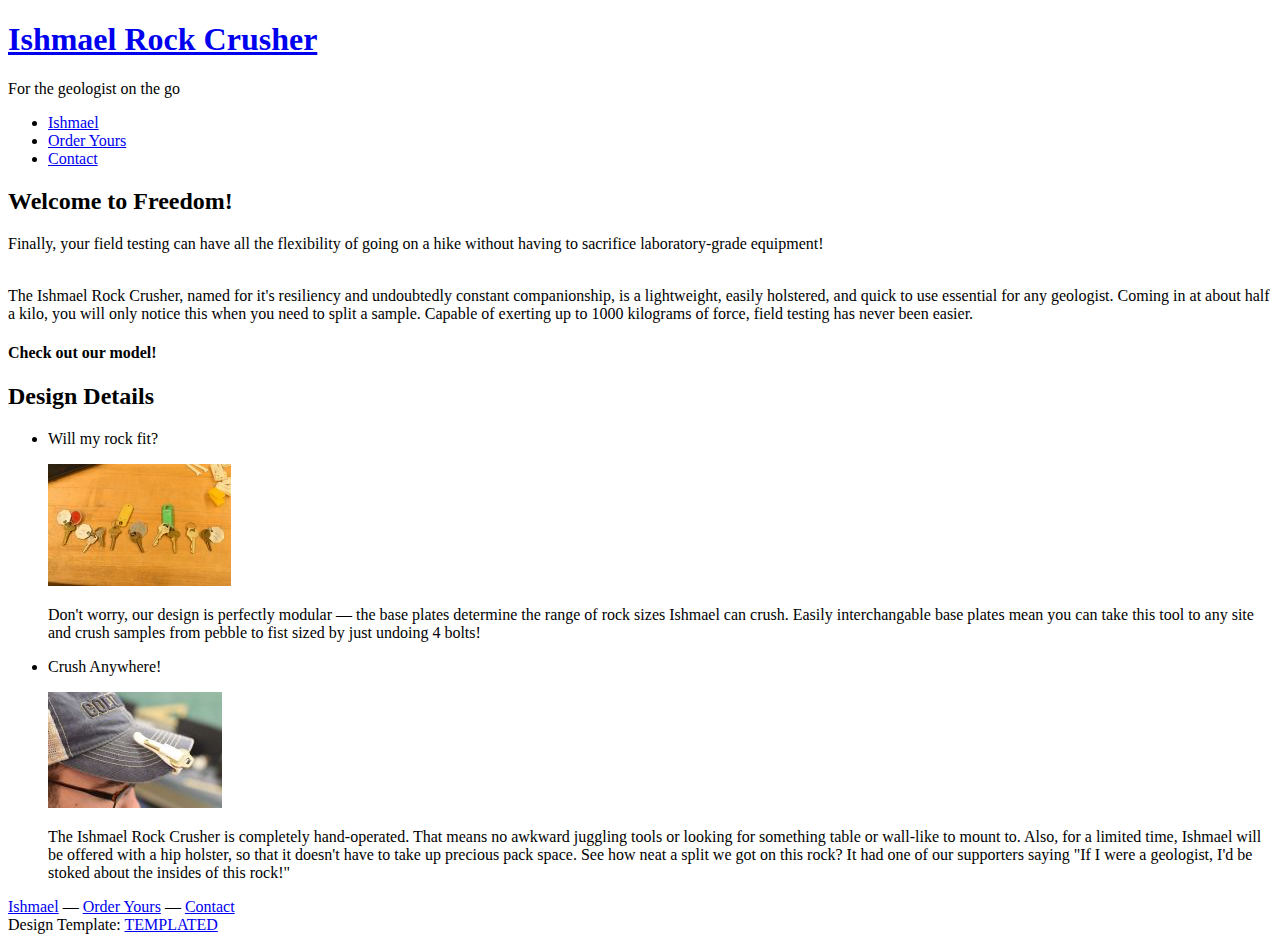
==== commit 6a72a91b: "spelling" ====
--- a/index.html
+++ b/index.html
@@ -57,10 +57,10 @@
 						<section>
 							<header>
 								<h2>Welcome to Freedom!</h2>
-								<span class="byline">Finally, you can have all the flexibility of going on a hike with the equipment of a traveling test bed!</span>
+								<span class="byline">Finally, your field testing can have all the flexibility of going on a hike without having to sacrifice laboratory-grade equipment!</span>
 							</header>
-							<a href="#" class="image full"><img src="images/belt.jpg" alt="" /></a>
-							<p>The Ishmael Rock Crusher, named for it's resliency and undoubtedly constant companionship, is a lightweight, easily holstered, and quick to use essential for any geologist. Coming in at about half a kilo, you will only notice this when you need to split a sample. Capabe of exerting up to 1000 kilograms of force, field testing has never been easer.</p>
+							<a href="#" class="image full"><img src="images/belt.png" alt="" /></a>
+							<p>The Ishmael Rock Crusher, named for it's resiliency and undoubtedly constant companionship, is a lightweight, easily holstered, and quick to use essential for any geologist. Coming in at about half a kilo, you will only notice this when you need to split a sample. Capable of exerting up to 1000 kilograms of force, field testing has never been easier.</p>
 							<h4>Check out our model!</h4>
 							<script src="https://embed.github.com/view/3d/jcampo45/jcampo45.github.io/master/KeyClamp.STL"></script>
 						</section>
@@ -76,12 +76,12 @@
 								<li>
 									<p class="posted">Will my rock fit?</p>
 									<img src="images/keys.jpg" alt="" />
-									<p class="text">Don't worry, our design is perfectly modular. The base plates determine the range of rocks  our crusher can crush. Easily interchangable base plates mean you can take this tool to any site and crush samples from pebble to fist sized.</p>
+									<p class="text">Don't worry, our design is perfectly modular &mdash; the base plates determine the range of rock sizes Ishmael can crush. Easily interchangable base plates mean you can take this tool to any site and crush samples from pebble to fist sized by just undoing 4 bolts!</p>
 								</li>
 								<li>
 									<p class="posted">Crush Anywhere!</p>
 									<img src="images/hat.jpg" alt="" />
-									<p class="text">The Ishmael Rock Crusher is completely hand-operated. That means no awkward juggling tools or looking for something table or wall-like to mount to. Also, for a limited time, Ishmael will be offered with a hip holster, so that it doesn't have to take up precious pack space.</p>
+									<p class="text">The Ishmael Rock Crusher is completely hand-operated. That means no awkward juggling tools or looking for something table or wall-like to mount to. Also, for a limited time, Ishmael will be offered with a hip holster, so that it doesn't have to take up precious pack space. See how neat a split we got on this rock? It had one of our supporters saying "If I were a geologist, I'd be stoked about the insides of this rock!"</p>
 
 								</li>
 							</ul>
